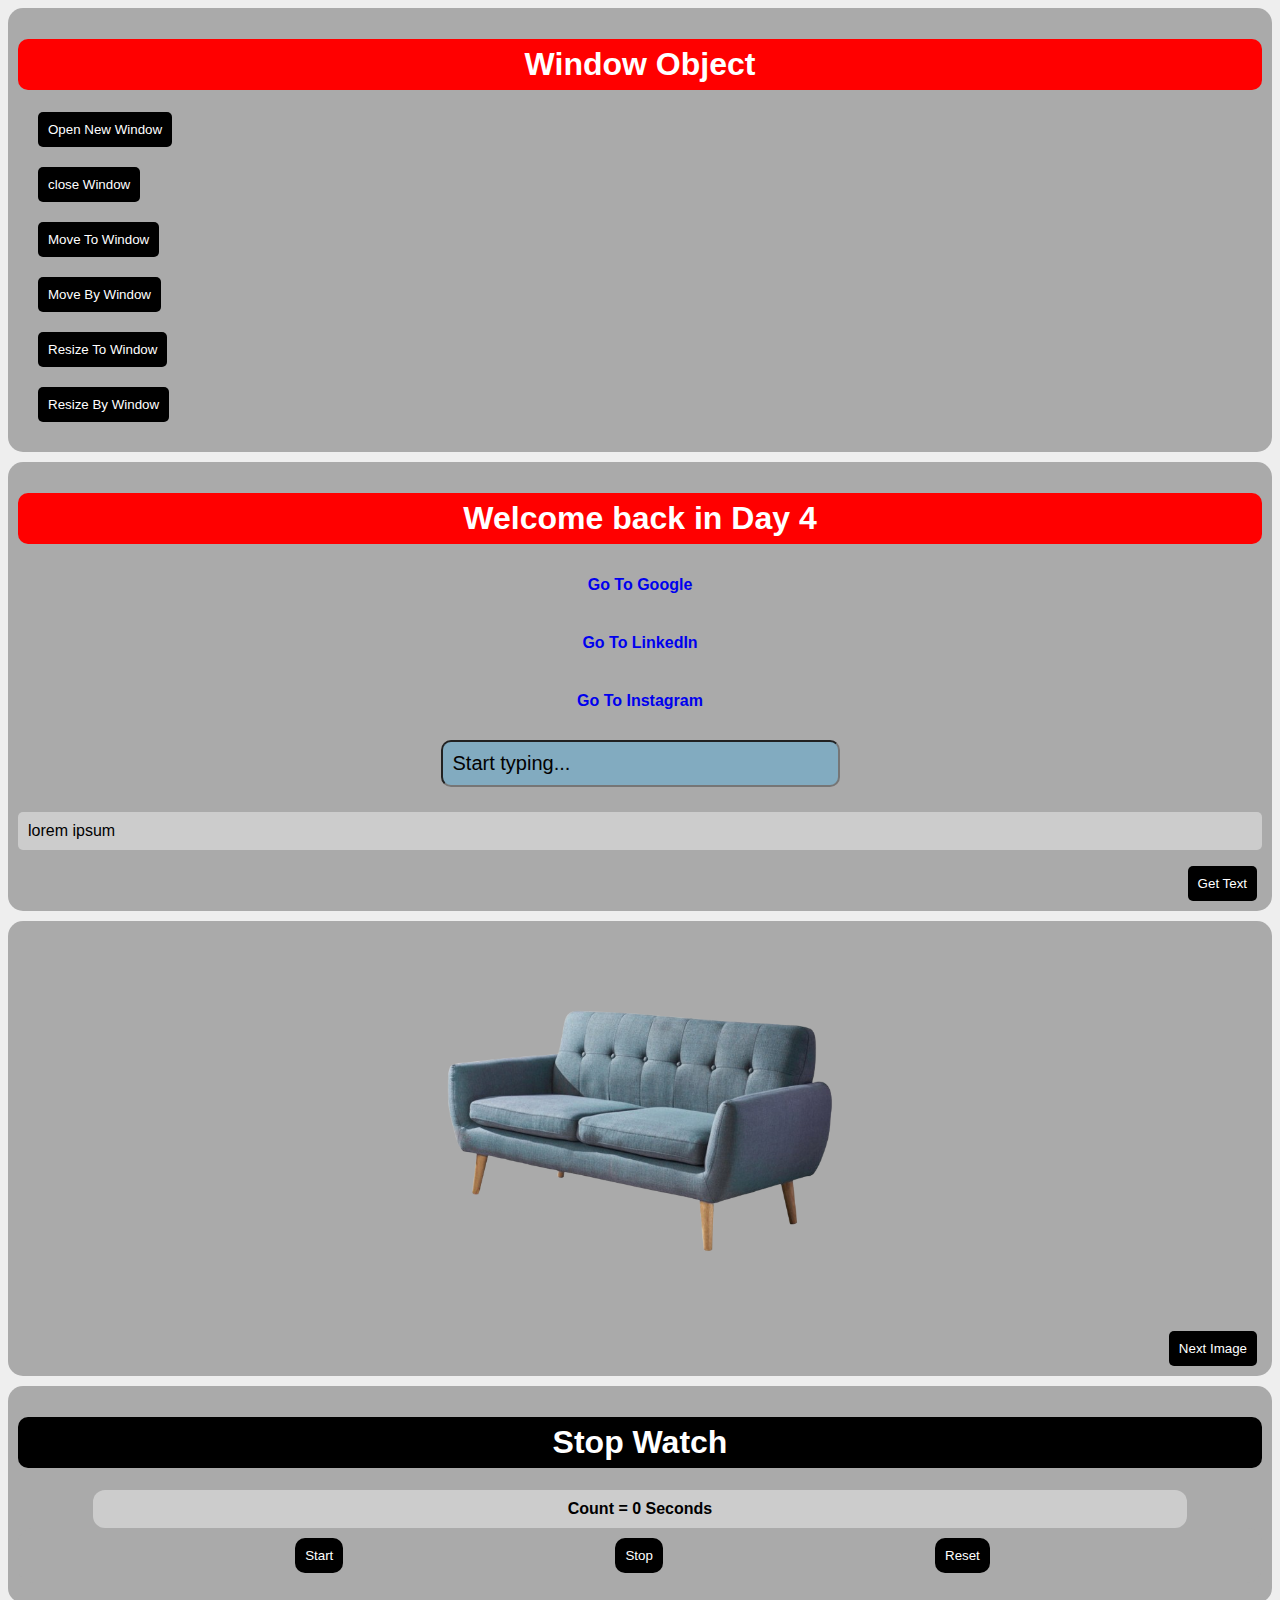
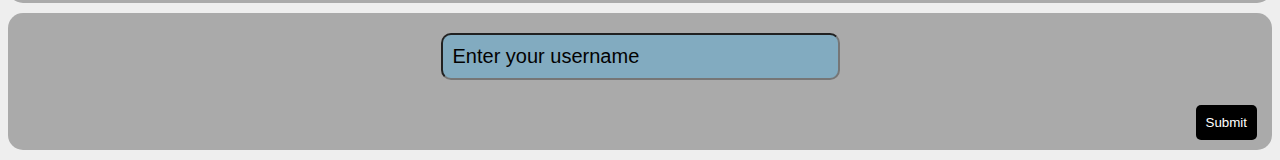
==== JS/Day4/index.html @ cef2bf95 "Day 4" ====
<!DOCTYPE html>
<html>

<head>
    <meta charset="UTF-8" />
    <title>Day3</title>
    <link rel="stylesheet" href="./style.css" />
</head>

<body>
    <div>
        <h1 id="head1">Window Object</h1>
        <button class="my-btn" onclick="openWindow()">Open New Window</button>
        <button class="my-btn" onclick="closeWindow()">close Window</button>
        <button class="my-btn" onclick="moveToWindow()">Move To Window</button>
        <button class="my-btn" onclick="moveByWindow()">Move By Window</button>
        <button class="my-btn" onclick="resizeToWindow()">Resize To Window</button>
        <button class="my-btn" onclick="resizeByWindow()">Resize By Window</button>
    </div>

    <div class="extra">
        <h1 id="head1">Welcome back in Day 4</h1>
        <a class="link" id="link1" href="https://google.com/" target="_blank">Go To Google</a>

        <a class="link" id="link2" href="https://linkedin.com/" target="_blank">Go To LinkedIn</a>

        <a class="link" id="link3" href="https://instagram.com/" target="_blank">Go To Instagram</a>

        <!-- onclick, onchange, oninput, onfocus, onmouseenter, onmouseleave -->

        <input id="input" name="input" type="text" value="" placeholder="Start typing..." value=""
            oninput="getText(event)" />

        <p id="pp">lorem ipsum</p>
        <button id="btn">Get Text</button>
    </div>

    <div>
        <img src="./images/1.png" alt="image" id="image" />
        <button class="btn" onclick="nextImage()">Next Image</button>
    </div>

    <div>
        <h1 id="head2">Stop Watch</h1>
        <p class="count">Count = 0 Seconds</p>
        <div class="inner">
            <button class="btn start" onclick="start()">Start</button>
            <button class="btn stop" onclick="stop()">Stop</button>
            <button class="btn reset" onclick="reset()">Reset</button>
        </div>
    </div>

    <div>
        <form onsubmit="login(event)">
            <input type="text" class="in" id="input" value="" placeholder="Enter your username" />
            <span id="errorMSG">username length must be more than 5 characters</span>
            <button id="send" type="submit">Submit</button>
        </form>
    </div>

    <script src="./script.js"></script>
</body>

</html>
---- JS/Day4/style.css ----
body {
	background-color: #eee;
	font-family: sans-serif;
}

h1 {
	text-align: center;
}
#head1{
	background-color: rgb(255, 0, 0);
	border-radius: 10px;
	color: white;
	padding: 7px;
}

#head2{
	background-color: rgb(0, 0, 0);
	border-radius: 10px;
	color: white;
	padding: 7px;
}

div {
	background-color: #aaa;
	padding: 10px;
	margin-bottom: 10px;
	border-radius: 15px;
}

button {
	background-color: #000;
	color: #fff;
	padding: 10px;
	border-radius: 5px;
	border: none;
	cursor: pointer;
	display: block;
	margin: 0 0 0 auto;
	margin-right: 5px;
}

p {
	background-color: #ccc;
	padding: 10px;
	border-radius: 5px;
}

.extra{
	border: none;
	padding: 10px;
	border-radius: 15px;
}

.link{
	display: block;
	margin: 20px 0px;
	text-align: center;
	text-decoration: none;
	font-weight: bold;
	padding: 10px;
	border-radius: 5px;
}

#image{
	height: 400px;
	width: 400px;
	display: block;
	margin: 0 auto;
	object-fit: contain;
}

#input{
	display: block;
	margin: 0 auto;
	margin-top: 10px;
	margin-bottom: 25px;
	width: 375px;
	padding: 10px;
	border-radius: 10px;
	color: #000;
	font-size: 20px;
	background-color: rgba(25, 175, 250, 0.275);	
}

#input:focus{
	outline: none;
}

#input::placeholder{
	color: #020202;
}

.count{
	text-align: center;
	margin: 0px 75px;
	border-radius: 12px;
	padding: 10px;
	font-weight: bold;
}

.start, .stop, .reset{
	margin-left: 10px;
	border-radius: 10px;
}

.inner{
	display: flex;
	justify-content: space-evenly;
	align-items: center;
}

.my-btn{
	margin: 20px;
}


#errorMSG{
	color: red;
	margin-top: 7px;
	display: none;
}
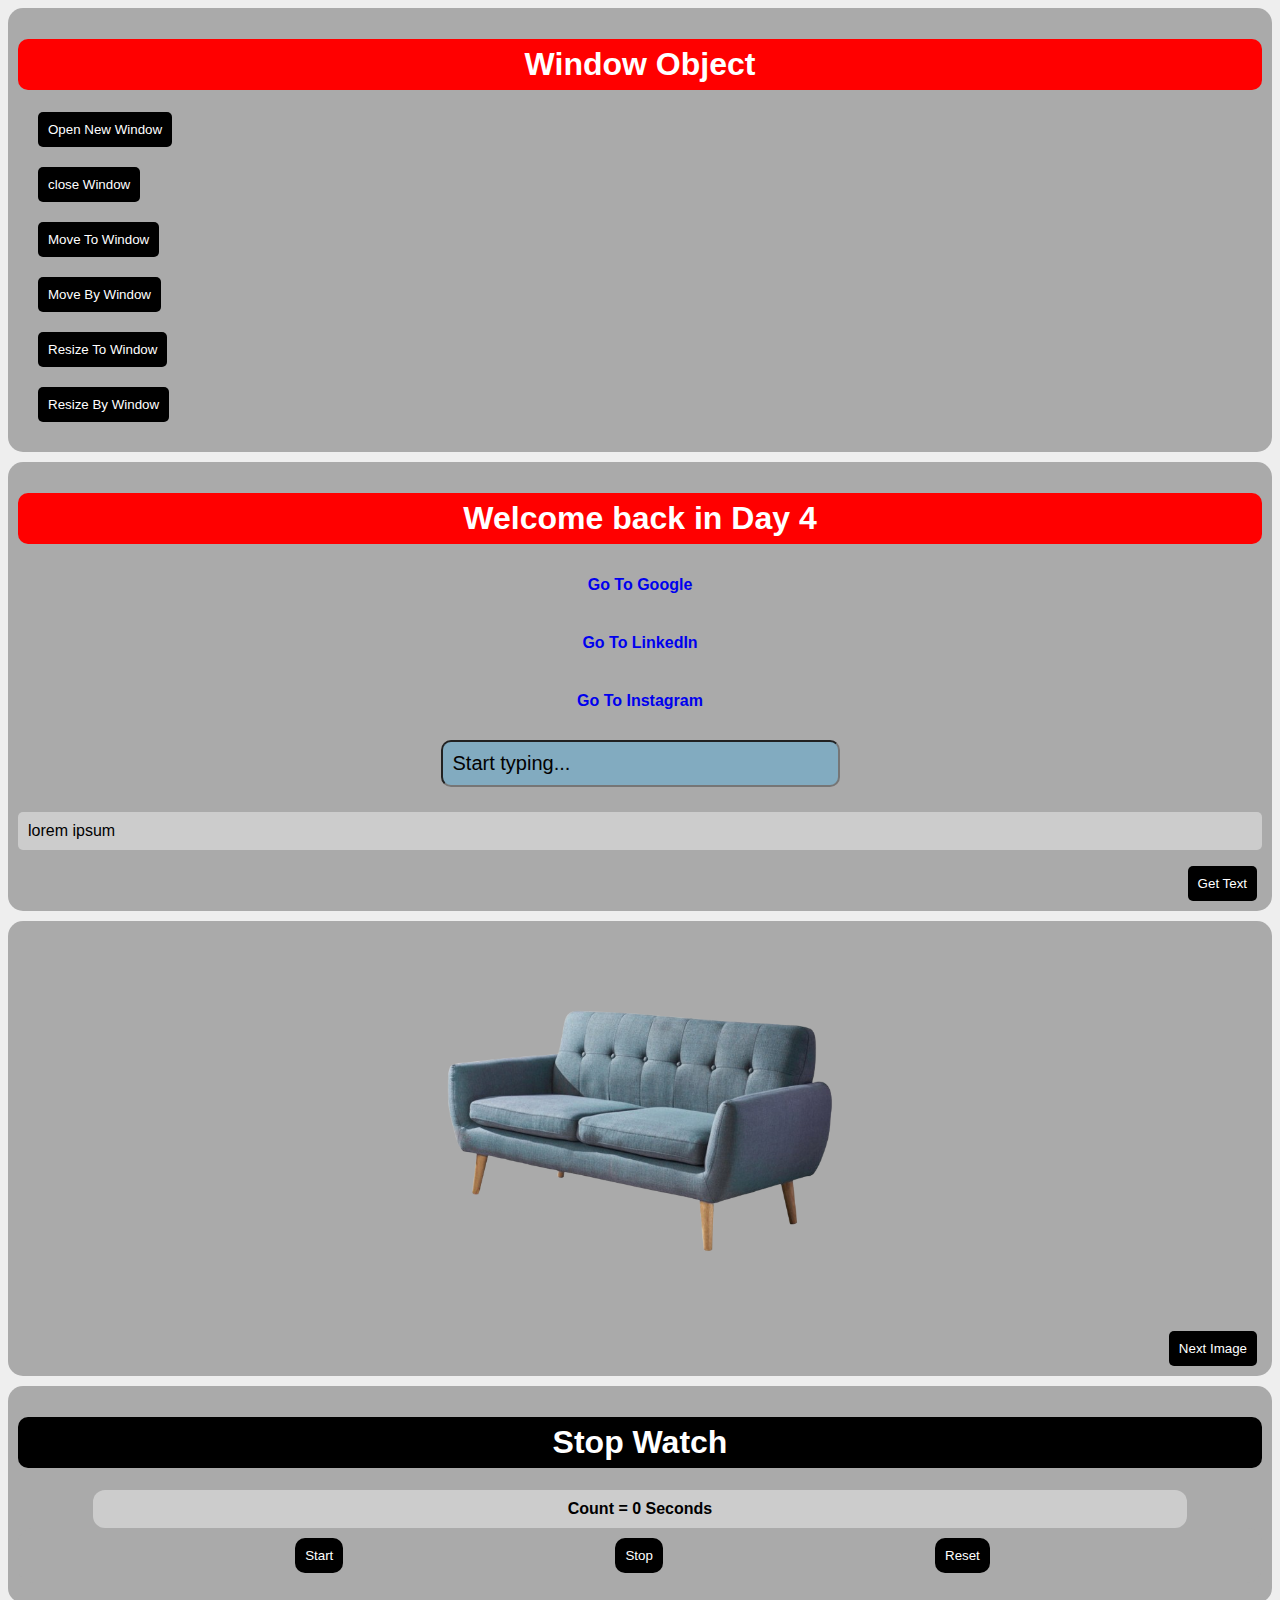
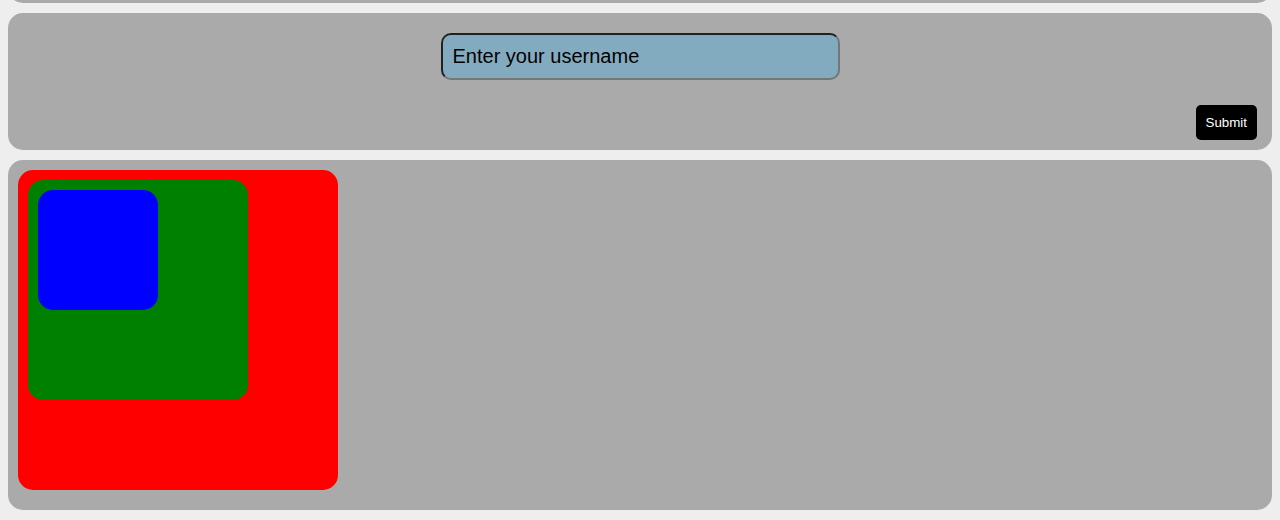
==== commit b74d1b41: "Day 4 - propagation" ====
--- a/JS/Day4/index.html
+++ b/JS/Day4/index.html
@@ -57,6 +57,13 @@
             <button id="send" type="submit">Submit</button>
         </form>
     </div>
+    <div>
+        <div class="first" onclick="first(event)">
+            <div class="second" onclick="second(event)">
+                <div class="third" onclick="third(event)"></div>
+            </div>
+        </div>
+    </div>
 
     <script src="./script.js"></script>
 </body>
--- a/JS/Day4/style.css
+++ b/JS/Day4/style.css
@@ -118,4 +118,23 @@
 	color: red;
 	margin-top: 7px;
 	display: none;
+}
+
+
+.first{
+	width: 300px;
+	height: 300px;
+	background-color: red;
+}
+
+.second{
+	width: 200px;
+	height: 200px;
+	background-color: green;
+}
+
+.third{
+	width: 100px;
+	height: 100px;
+	background-color: blue;
 }